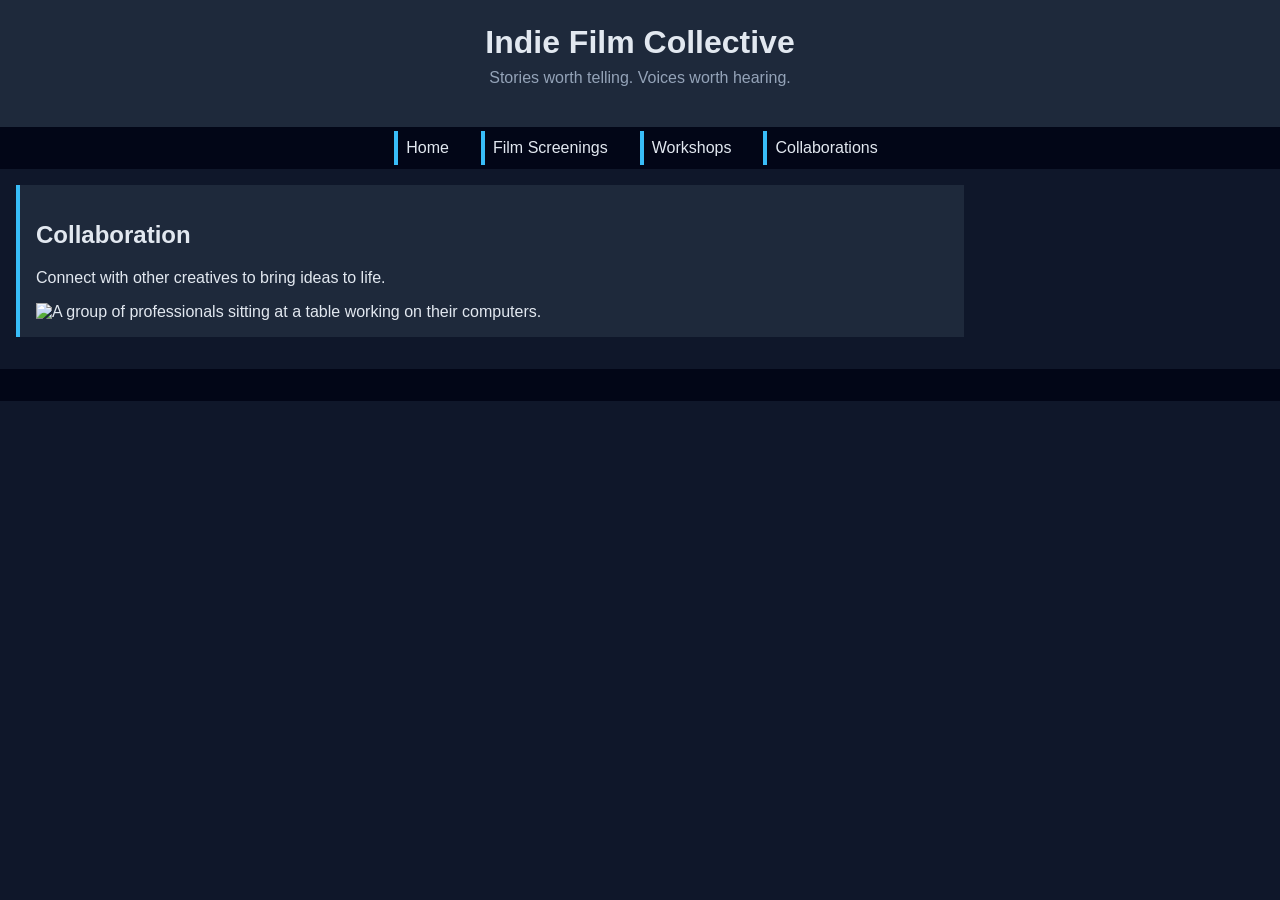
==== collaborations.html @ d3255cc9 "New Links and Media Queries Added New pages, links, content, and media queries were added." ====
<!DOCTYPE html>
<html lang="en">
<head>
    <meta charset="UTF-8">
    <meta name="viewport" content="width=device-width, initial-scale=1.0">
    <link rel="stylesheet" href="styles.css">
    <title>Collaborations - Indie Film Collective</title>
</head>
<body>
<header>
    <h1>Indie Film Collective</h1>
    <p>Stories worth telling. Voices worth hearing.</p>
</header>
<nav>
    <ul>
        <li><a href="index.html">Home</a></li>
        <li><a href="screenings.html">Film Screenings</a></li>
        <li><a href="workshops.html">Workshops</a></li>
        <li><a href="collaborations.html">Collaborations</a></li>
    </ul>
</nav>
<main>
<section id="collaborations">
    <h2>Collaboration</h2>
    <p>Connect with other creatives to bring ideas to life.</p>
    <img src="images/collaboration.jpg" width="500" alt="A group of professionals sitting at a table working on their computers.">
</section>
</main>
<footer>

</footer>
</body>
---- styles.css ----
/* CSS by Christina Carrasquilla, iteration by */

/* ===== Color Palette ===== 

    backgound: #0f172a;
    nav-footer: #020617;
    card: #1e293b;
    text-main: #e2e8f0;
    text-muted: #94a3b8;
    accent: #38bdf8;
}
*/

/* ===== GLOBAL (Base) Styles ===== */
body {
    font-family: Helvetica, Arial, sans-serif;
    margin: 0;
    background-color: #0f172a;
    color: #e2e8f0;
    min-width:500px;
    display:grid;
    grid-template-columns:1fr;
}

header {
    background-color: #1e293b;
    text-align: center;
    padding: 1.5rem;
}

header h1 {
    margin: 0;
}

header p {
    margin-top: 0.5rem;
    color: #94a3b8;
}

nav {
    background-color: #020617;
}

nav ul {
    list-style: none;
    margin: 0;
    padding: 0;
}

nav a {
    color: #e2e8f0;
    text-decoration: none;
    padding: 0.5rem;
    display: block;
    border-left: 4px solid #38bdf8;
    margin: .25rem;
}

nav a:hover {
    background-color: #334155;
}

main {
    padding: 1rem;
}

img {
    width:100%;
}

#screenings, #workshops, #collaborations {
    background-color: #1e293b;
    padding: 1rem;
    padding: 1rem;
    border-left: 4px solid #38bdf8;
}

aside {
    background-color: #38bdf8;
    color: #1e293b;
    padding: 1rem;
    padding: 1rem;
}

a {
    display:block;
    background-color:#020617;
    color:#e2e8f0;
    padding:1rem 2rem;
    text-decoration:none;
    text-align:center;
}
a:hover {
    color:#020617;
    background-color:#e2e8f0;
}

footer {
    background-color: #020617;
    text-align: center;
    padding: 1rem;
    margin-top: 1rem;
}

/* ===== Media Query (Medium) ===== */
@media screen and (min-width:800px) {
    body {
        grid-template-columns: 1fr 300px;
    }
    header, nav, footer {
        grid-column: 1/-1;
    }
    nav ul {
        display: flex;
        justify-content: center;
        gap: 1rem;
    }
    .card-row {
        display: flex;
    }
    .card-row section {
        width: 30%;
    }
}
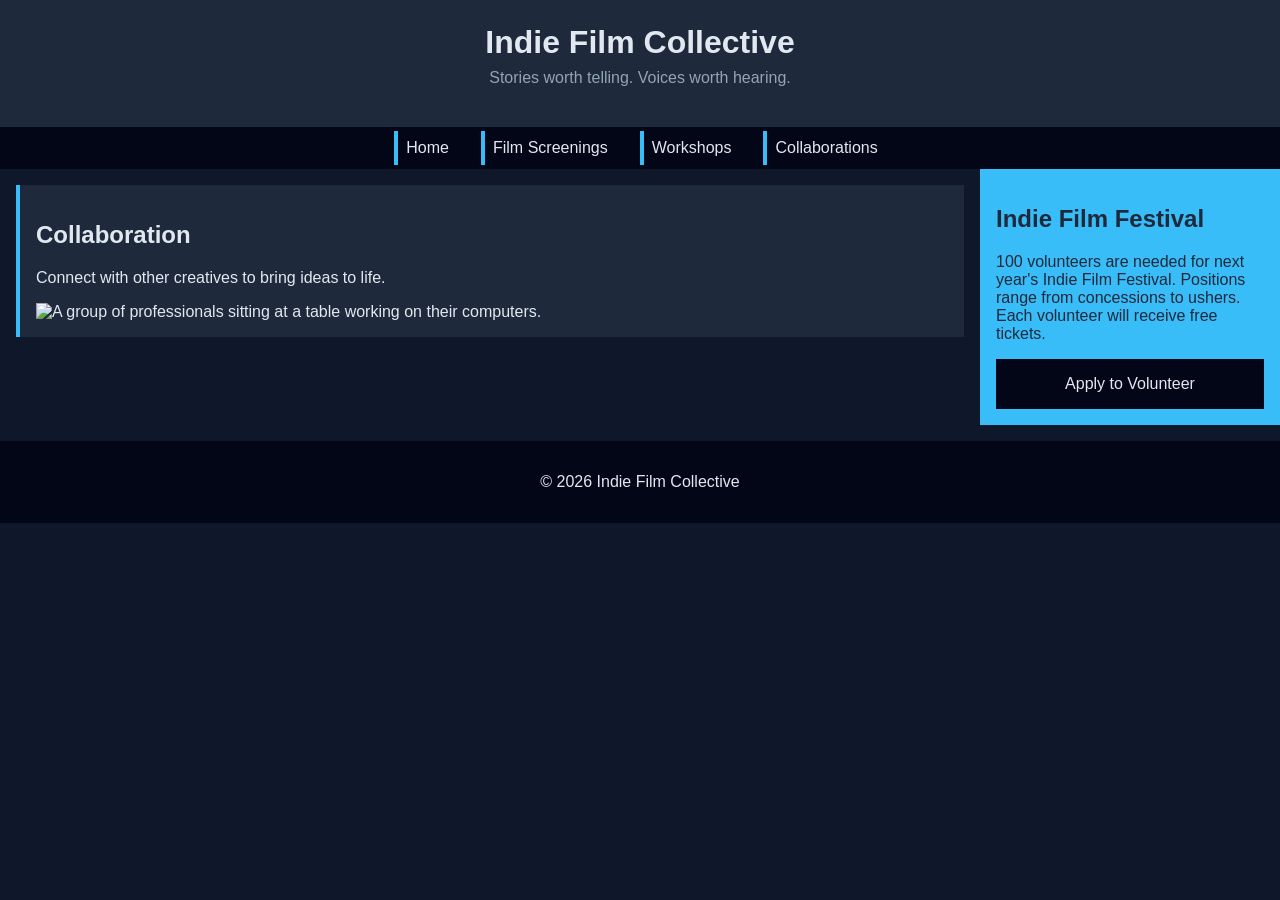
==== commit 5f633f2b: "Added Aside and Footer elements to the Collaboration page. Added Aside and Footer elements to the Co" ====
--- a/collaborations.html
+++ b/collaborations.html
@@ -26,7 +26,12 @@
     <img src="images/collaboration.jpg" width="500" alt="A group of professionals sitting at a table working on their computers.">
 </section>
 </main>
+<aside>
+    <h2>Indie Film Festival</h2>
+    <p>100 volunteers are needed for next year's Indie Film Festival. Positions range from concessions to ushers. Each volunteer will receive free tickets.</p>
+    <a href="#">Apply to Volunteer</a>
+</aside>
 <footer>
-
+    <p>&copy; 2026 Indie Film Collective</p>
 </footer>
 </body>
